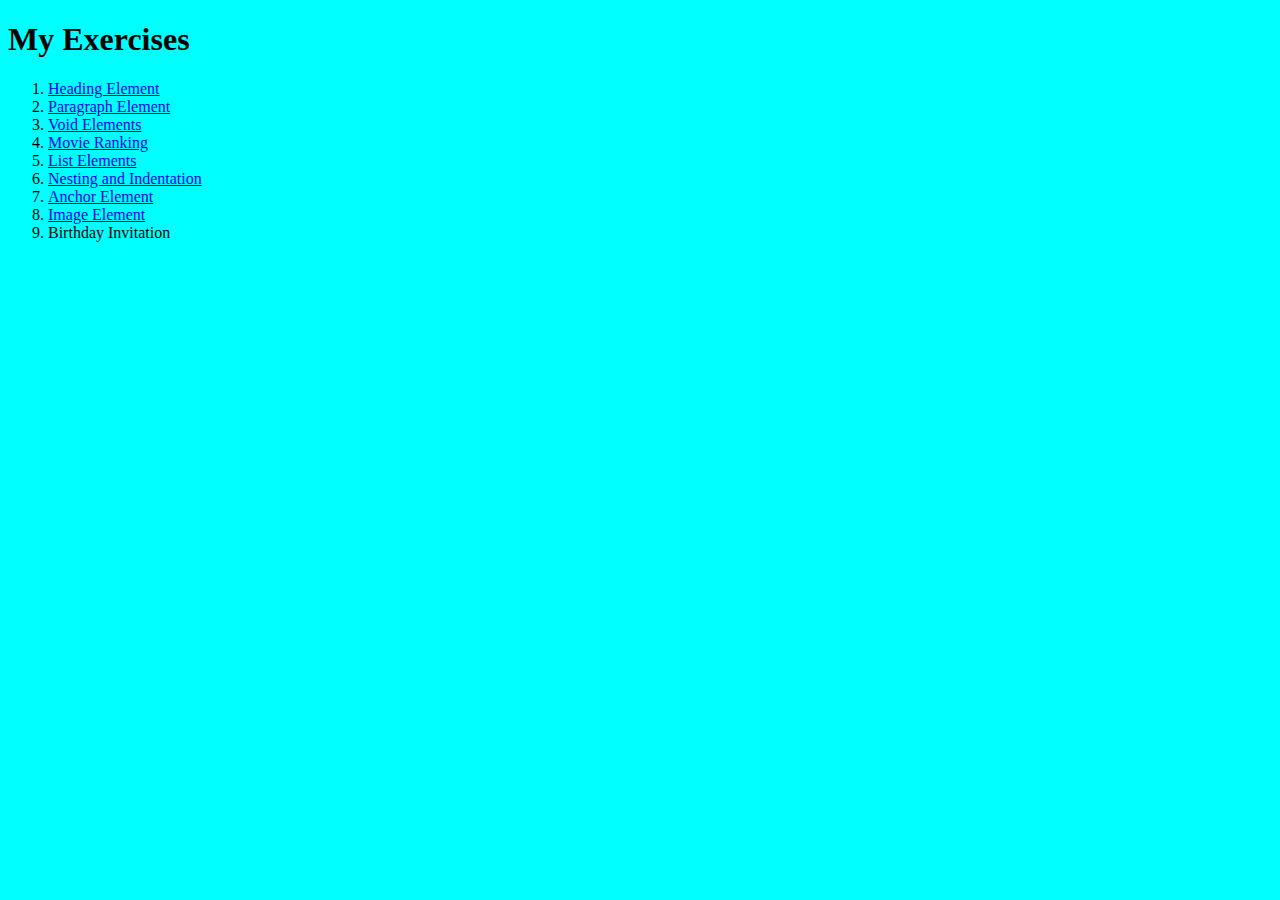
==== exercises.html @ 403c27d5 "Add files via upload" ====
<!DOCTYPE html>
<html lang="en">
<head>
  <meta charset="UTF-8">
  <meta name="viewport" content="width=device-width, initial-scale=1.0">
  <title>Document</title>
</head>
<body style="background-color: aqua;">
  <h1>My Exercises</h1>
  <ol>
    <li><a href="exercise-1-heading-element.html">Heading Element</a></li>
    <li><a href="exercise-2-paragraph-element.html">Paragraph Element</a></li>
    <li><a href="exercise-3-void-elements.html">Void Elements</a></li>
    <li><a href="exercise-4-movie-ranking.html">Movie Ranking</a></li>
    <li><a href="exercise-5-list-element.html">List Elements</a></li>
    <li><a href="exercise-6-nesting-and-indentation.html">Nesting and Indentation</a></li>
    <li><a href="exercise-7-anchor-element.html">Anchor Element</a></li>
    <li><a href="exercise-8-image-element.html">Image Element</a></li>
    <li><a href="exercise-9-birthday-invitation.html"></a>Birthday Invitation</li>


  </ol>
</body>
</html>
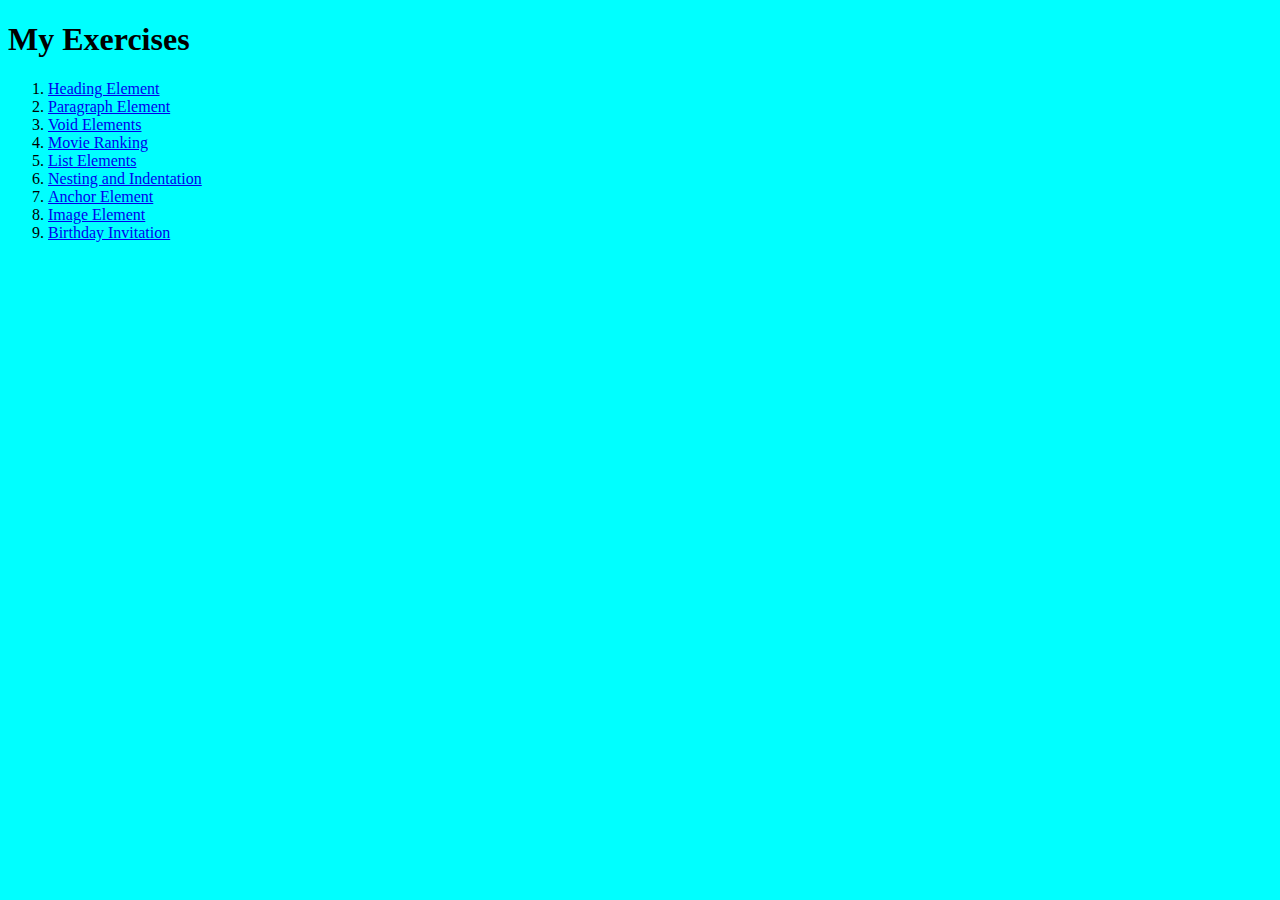
==== commit 864af59d: "Update exercises.html" ====
--- a/exercises.html
+++ b/exercises.html
@@ -16,9 +16,9 @@
     <li><a href="exercise-6-nesting-and-indentation.html">Nesting and Indentation</a></li>
     <li><a href="exercise-7-anchor-element.html">Anchor Element</a></li>
     <li><a href="exercise-8-image-element.html">Image Element</a></li>
-    <li><a href="exercise-9-birthday-invitation.html"></a>Birthday Invitation</li>
+    <li><a href="exercise-9-birthday-invitation.html">Birthday Invitation</a></li>
 
 
   </ol>
 </body>
-</html>+</html>
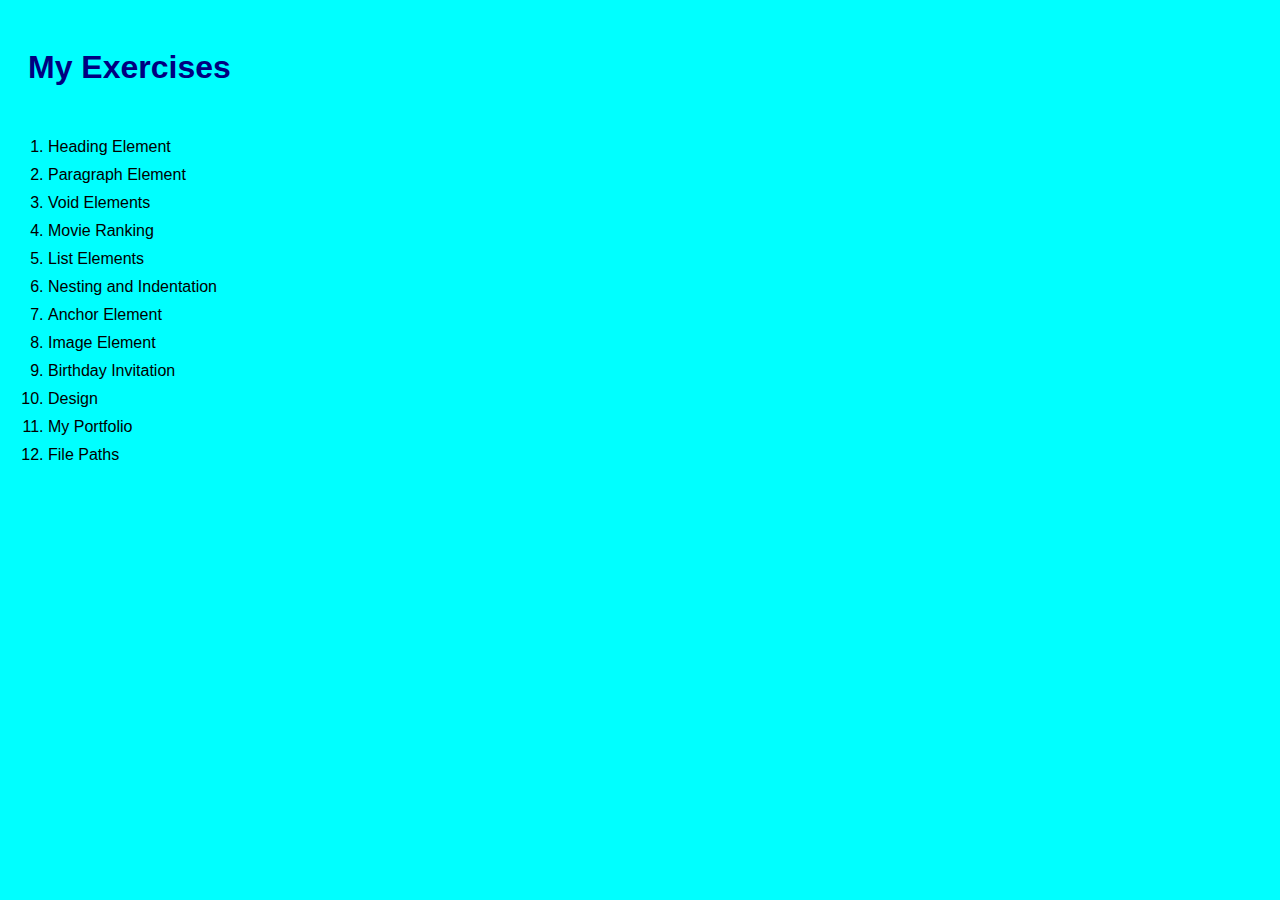
==== commit 4eee7341: "Add files via upload" ====
--- a/exercises.html
+++ b/exercises.html
@@ -6,6 +6,31 @@
   <title>Document</title>
 </head>
 <body style="background-color: aqua;">
+    <style>
+      body {
+        background-color: aqua;
+        font-family: Arial, sans-serif;
+        padding: 20px;
+      }
+      h1 {
+        color: navy;
+      }
+      ol {
+        background-color: aqua;
+        border-radius: 8px;
+        padding: 20px;
+      }
+      li {
+        margin: 10px 0;
+      }
+      a {
+        color: black;
+        text-decoration: none;
+      }
+      a:hover {
+        color: red;
+      }
+      </style>
   <h1>My Exercises</h1>
   <ol>
     <li><a href="exercise-1-heading-element.html">Heading Element</a></li>
@@ -17,8 +42,9 @@
     <li><a href="exercise-7-anchor-element.html">Anchor Element</a></li>
     <li><a href="exercise-8-image-element.html">Image Element</a></li>
     <li><a href="exercise-9-birthday-invitation.html">Birthday Invitation</a></li>
-
-
+    <li><a href="exercise-10-designs.html">Design</a></li>
+    <li><a href="exercise-11-my-portfolio.html">My Portfolio</a></li>
+    <li><a href="exercise-12-file-paths/exercise-12-file-paths.html">File Paths</a></li>
   </ol>
 </body>
-</html>
+</html>